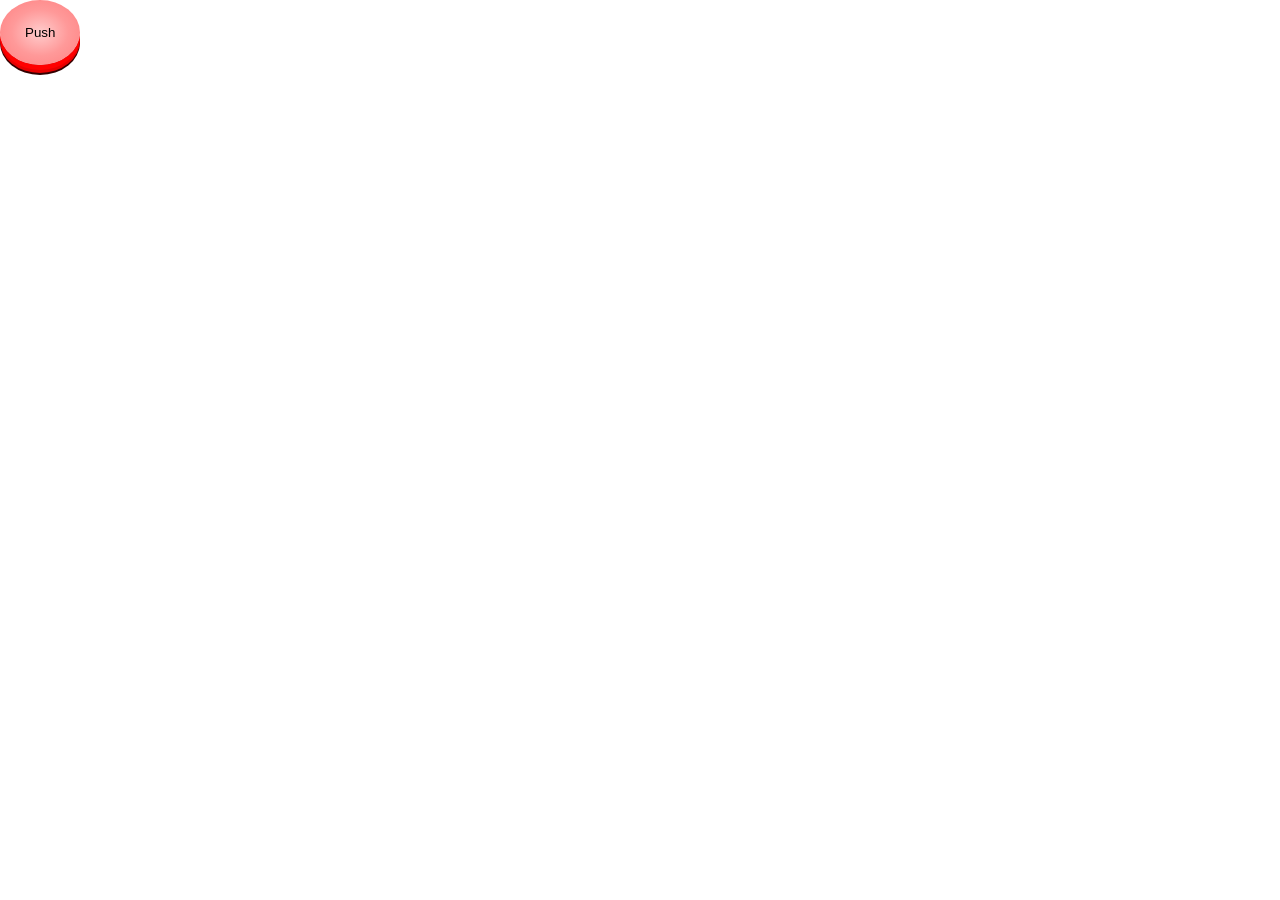
==== 3D-Buttons/index.html @ 493c4782 "Updated 31 Mar 2026" ====
<!DOCTYPE html>
<html lang="en">
<head>
  <meta charset="UTF-8">
  <meta name="viewport" content="width=device-width, initial-scale=1.0">
  <title>3D Buttons</title>
  <link rel="stylesheet" href="/3D-Buttons/index.css">
</head>
<body>
  <button>Push</button>
</body>
</html>
---- 3D-Buttons/index.css ----
* {
  margin: 0;
  padding: 0;
  font-family: Arial, Helvetica, sans-serif;
  box-sizing: border-box;
}

button {
  background: radial-gradient(hsl(0, 100%, 90%), hsl(0, 100%, 80%), hsl(0, 100%, 75%));
  padding: 25px;
  border-radius: 50%;
  box-shadow: 0 5px  hsl(0, 100%, 50%),
              0 8px  hsl(0, 100%, 45%),
              0 10px hsl(0, 100%, 10%);
  border: none;
  transition: .1s ease-out;
}

button:active {
  transform: translateY(5px);
  box-shadow: 0 2px  hsl(0, 100%, 50%),
              0 4px  hsl(0, 100%, 45%),
              0 5px hsl(0, 100%, 10%);
}
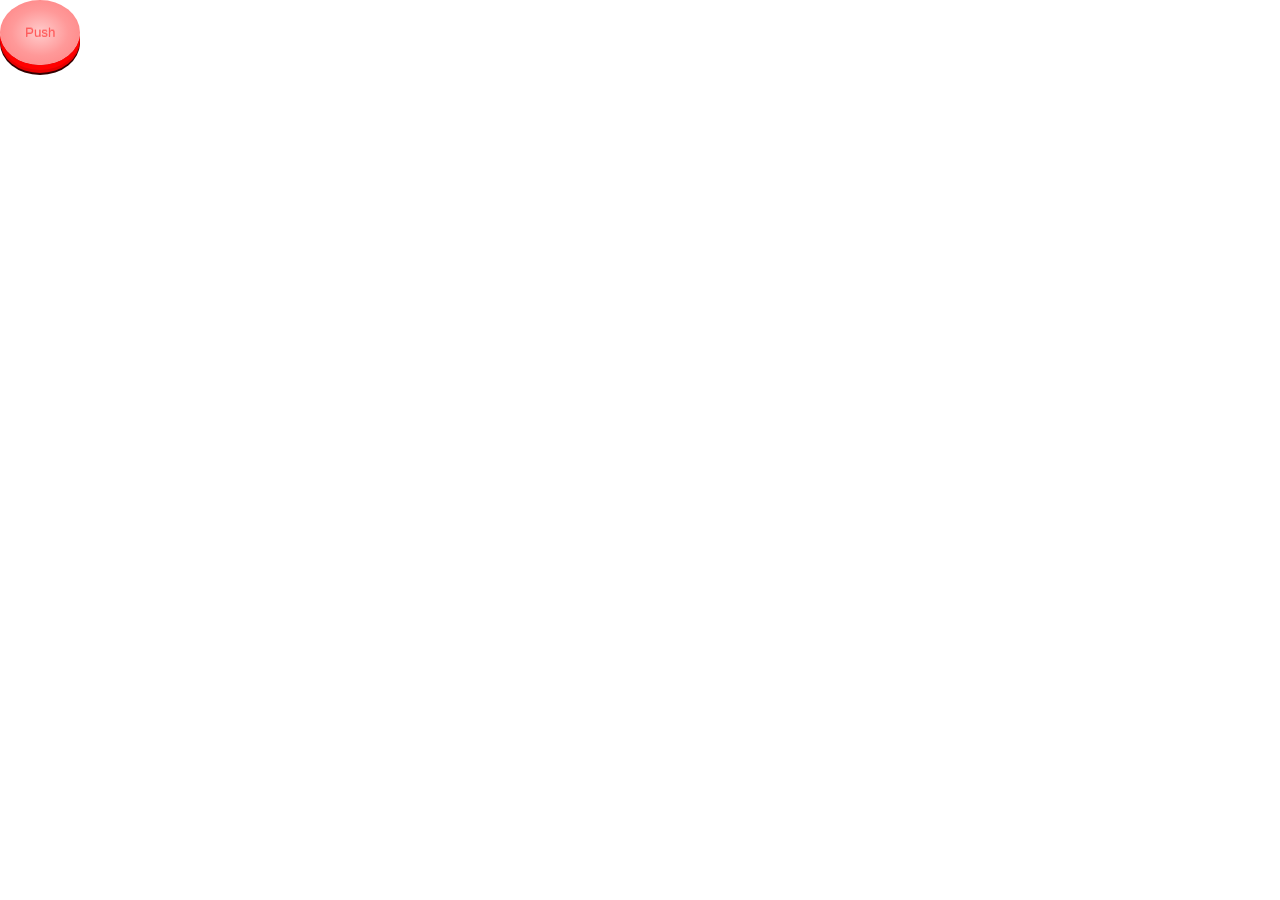
==== commit b0ed74fb: "Updated" ====
--- a/3D-Buttons/index.html
+++ b/3D-Buttons/index.html
@@ -7,6 +7,6 @@
   <link rel="stylesheet" href="/3D-Buttons/index.css">
 </head>
 <body>
-  <button>Push</button>
+  <button><span class="push-text">Push</span></button>
 </body>
 </html>
--- a/3D-Buttons/index.css
+++ b/3D-Buttons/index.css
@@ -13,6 +13,8 @@
               0 8px  hsl(0, 100%, 45%),
               0 10px hsl(0, 100%, 10%);
   border: none;
+  color: rgb(255, 91, 91);
+  text-shadow: 0 -1px 0 rgba(255, 110, 110, 0.562);
   transition: .1s ease-out;
 }
 
@@ -21,4 +23,4 @@
   box-shadow: 0 2px  hsl(0, 100%, 50%),
               0 4px  hsl(0, 100%, 45%),
               0 5px hsl(0, 100%, 10%);
-}+}
